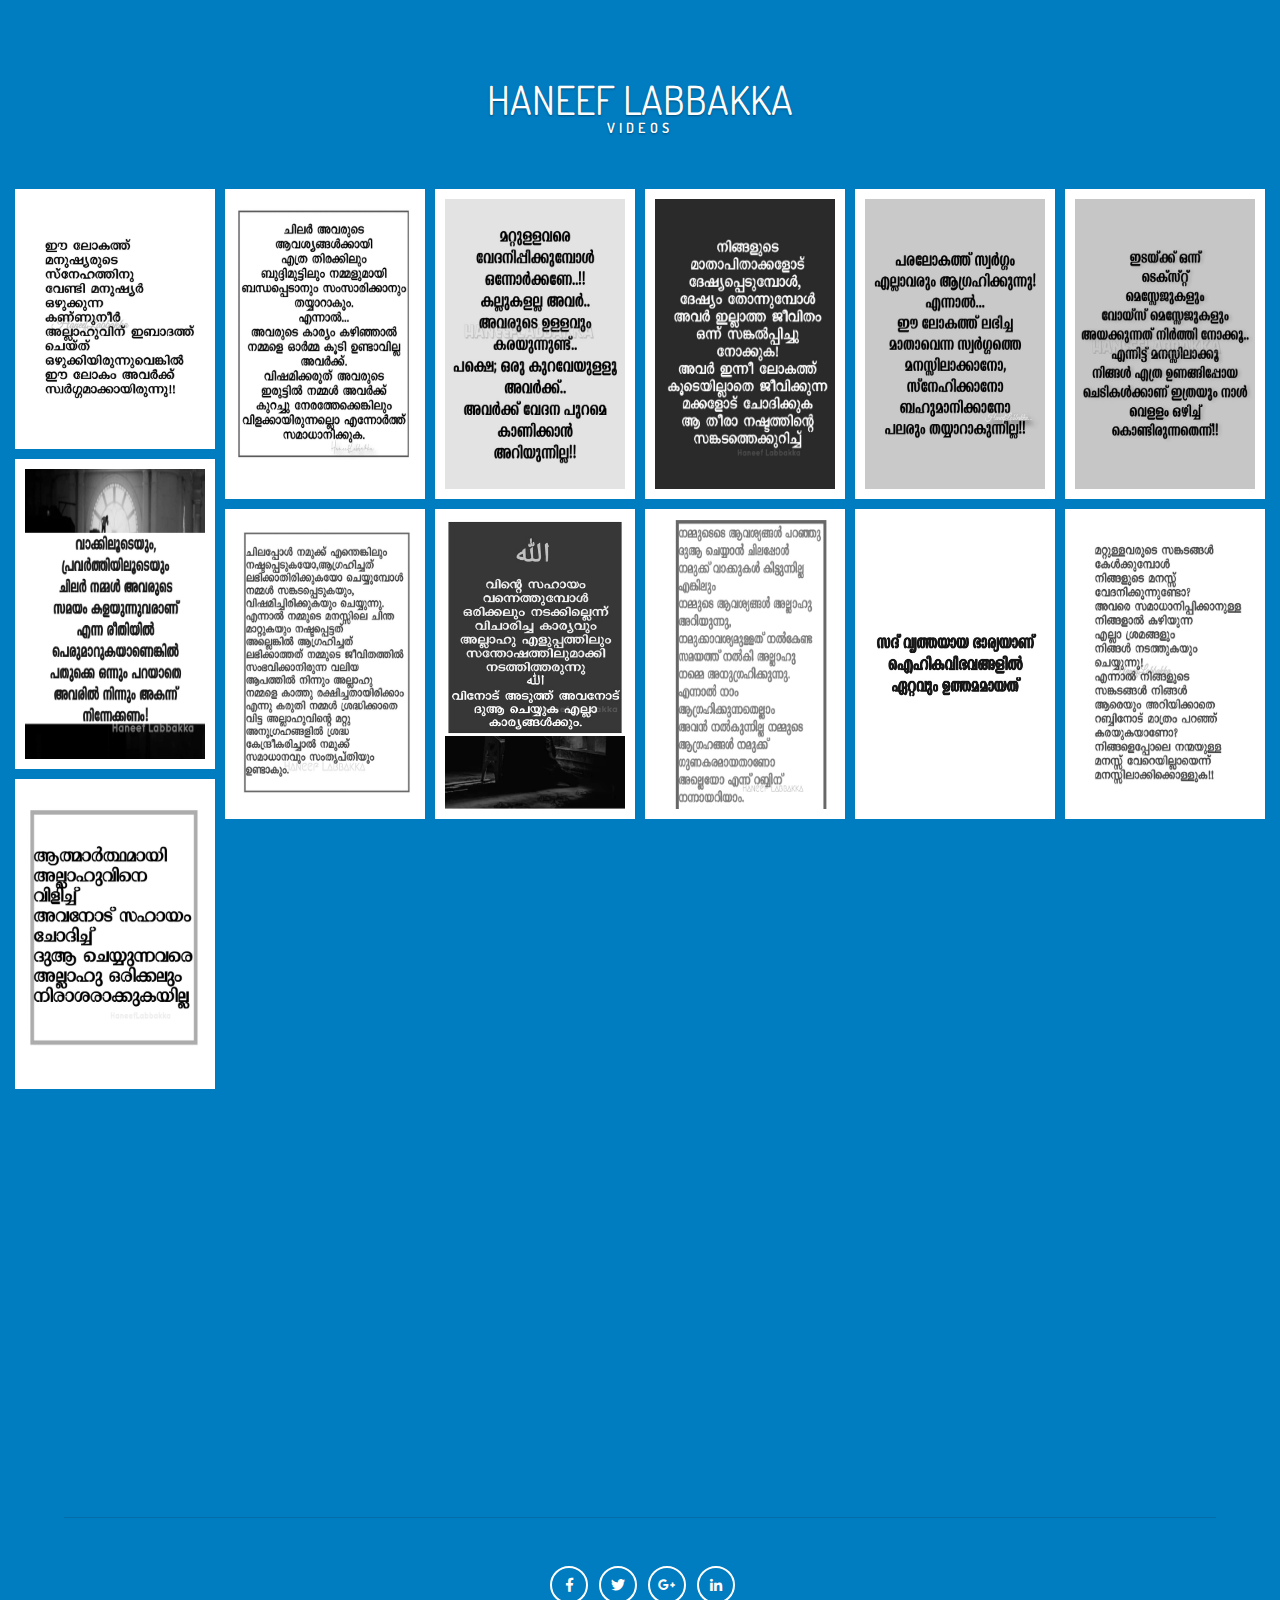
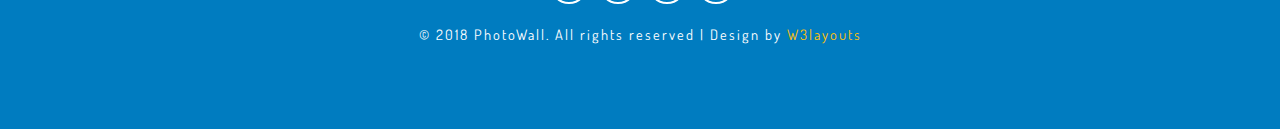
==== videos/web/video.html.html @ 1284108e "done" ====
<!--
Author: W3layouts
Author URL: http://w3layouts.com
License: Creative Commons Attribution 3.0 Unported
License URL: http://creativecommons.org/licenses/by/3.0/
-->

<!DOCTYPE html>
<html lang="zxx">

<head>
    <title>haneef labbakka photos</title>
    <link rel="stylesheet" href="css/style.css">
    <link rel="stylesheet" href="css/lightbox.css">
    <link rel="stylesheet" href="css/fontawesome-all.css">
    <link rel="stylesheet" href="css/bootstrap.css">
    <link rel="stylesheet" href="css/banner-style.css">
    <link rel="stylesheet" href="css/aos.css">
    <link rel="stylesheet" href="css/aos-animation.css">
    <!-- Meta tag Keywords -->
    <meta name="viewport" content="width=device-width, initial-scale=1">
    <meta charset="UTF-8" />
    <meta name="keywords" content="Photowall Responsive web template, Bootstrap Web Templates, Flat Web Templates, Android Compatible web template, Smartphone Compatible web template, free webdesigns for Nokia, Samsung, LG, SonyEricsson, Motorola web design" />
    <script>
        addEventListener("load", function() {
            setTimeout(hideURLbar, 0);
        }, false);

        function hideURLbar() {
            window.scrollTo(0, 1);
        }
    </script>
    <!-- //Meta tag Keywords -->

    <!-- Custom-Files -->
    <link rel="stylesheet" href="css/bootstrap.css">
    <!-- Bootstrap-Core-CSS -->
    <link rel="stylesheet" href="css/lightbox.css">
    <!-- Banner-Slider-CSS -->
    <link rel="stylesheet" href="css/banner-style.css">
    <link rel="stylesheet" href="css/aos.css">
    <link href='css/aos-animation.css' rel='stylesheet prefetch' type="text/css" media="all" />
    <!-- owl carousel -->
    <link rel="stylesheet" href="css/style.css" type="text/css" media="all" />
    <!-- Style-CSS -->
    <link rel="stylesheet" href="css/fontawesome-all.css">
    <!-- Font-Awesome-Icons-CSS -->
    <link href="//fonts.googleapis.com/css?family=Dosis:200,300,400,500,600,700" rel="stylesheet">

</head>

<body>

    <section class="content-main-w3" id="home">
        <!--/nav-->
        <div class="header_top_w3ls">
            <nav class="navbar navbar-expand-lg navbar-light bg-light">
                <button class="navbar-toggler navbar-toggler-right mx-auto" type="button" data-toggle="collapse" data-target="#navbarSupportedContent" aria-controls="navbarSupportedContent" aria-expanded="false" aria-label="Toggle navigation">
						<span class="navbar-toggler-icon"></span>
					</button>

                <div class="collapse navbar-collapse" id="navbarSupportedContent">
                     <ul class="navbar-nav mx-auto">
                        <!--<li class="nav-item active">
                            <a class="nav-link" href="index.html">Home
									<span class="sr-only">(current)</span>
								</a>
                         
                        <!--<li class="nav-item">
                            <a class="nav-link" href="team.html">Photographers</a>
                        </li>-->
                        <!--<li class="nav-item">
                             <a class="nav-link" href="pricing.html">Pricing</a>
                        </li>
                        <li class="nav-item">
                            <a class="nav-link" href="clients.html">Testimonials</a>
                        </li>-->
                         

                    </ul>
                </div>

            </nav>
            <div class="logo-wthree text-center">
                <a class="navbar-brand" href="index.html">
				 HANEEF LABBAKKA<span>VIDEOS</span></a>
            </div>

        </div>
        <!--//nav-->

        <div class="container-fluid gallery-lightbox my-5">
            <div class="row m-0">
                <div class="col-lg-2 col-md-2 col-sm-3 p-0 snap-img">
                    <div class="gallery_grid1 hover08" data-aos="fade-up">
                        <div class="gallery_effect">
                            <!--<a href="" data-lightbox="example-set" data-title-wthree="Lorem Ipsum is simply dummy the when an unknown galley of type and scrambled it to make a type specimen.">-->
                                <figure> <img src="videohaneefa/IMG-20201218-WA0019.jpg" alt=" " class="video1"> </figure>
                            </a>
                        </div>
                    </div>
                    <div class="gallery_grid1 hover08" data-aos="fade-up">
                        <div class="gallery_effect">
                            <!--<a href="" data-lightbox="example-set" data-title-wthree="Lorem Ipsum is simply dummy the when an unknown galley of type and scrambled it to make a type specimen.">-->
                                <figure> <img src="videohaneefa/IMG-20201210-WA0041.jpg" alt=" " class="img-fluid"> </figure>
                            </a>
                        </div>
                    </div>
                    <div class="gallery_grid1 hover08" data-aos="fade-up">
                        <div class="gallery_effect">
                            <!--<a href="" data-lightbox="example-set" data-title-wthree="Lorem Ipsum is simply dummy the when an unknown galley of type and scrambled it to make a type specimen.">-->
                                <figure> <img src="videohaneefa/IMG-20201210-WA0042.jpg" alt=" " class="img-fluid"> </figure>
                            </a>
                        </div>
                    </div>
                    <div class="gallery_grid1 hover08" data-aos="fade-up">
                        <div class="gallery_effect">
                            <!--<a href="" data-lightbox="example-set" data-title-wthree="Lorem Ipsum is simply dummy the when an unknown galley of type and scrambled it to make a type specimen.">-->
                                <figure> <img src="videohaneefa/IMG-20201210-WA0043.jpg" alt=" " class="img-fluid"> </figure>
                            </a>
                        </div>
                    </div>
                </div>
                <div class="col-lg-2 col-md-2 col-sm-3 p-0 snap-img">
                    <div class="gallery_grid1 hover08" data-aos="fade-up">
                        <div class="gallery_effect">
                            <!--<a href="" data-lightbox="example-set" data-title-wthree="Lorem Ipsum is simply dummy the when an unknown galley of type and scrambled it to make a type specimen.">-->
                                <figure> <img src="videohaneefa/IMG-20201210-WA0044.jpg" alt=" " class="img-fluid"> </figure><!--ivide vare-->
                            </a>
                        </div>
                    </div>
                    <div class="gallery_grid1 hover08" data-aos="fade-up">
                        <div class="gallery_effect">
                            <!--<a href="videohaneefa/IMG-20201210-WA0042.jpg" data-lightbox="example-set" data-title-wthree="Lorem Ipsum is simply dummy the when an unknown galley of type and scrambled it to make a type specimen.">-->
                                <figure> <img src="videohaneefa/IMG-20201210-WA0045.jpg" alt=" " class="img-fluid"> </figure>
                            </a>
                        </div>
                    </div>
                    <div class="gallery_grid1 hover08" data-aos="fade-up">
                        <div class="gallery_effect">
                            <!--<a href="videohaneefa/IMG-20201210-WA0044.jpg" data-lightbox="example-set" data-title-wthree="Lorem Ipsum is simply dummy the when an unknown galley of type and scrambled it to make a type specimen.">-->
                                <figure> <img src="videohaneefa/IMG-20201212-WA0090.jpg" alt=" " class="img-fluid"> </figure>
                            </a>
                        </div>
                    </div>
                </div>
                <div class="col-lg-2 col-md-2 col-sm-3 p-0 snap-img">
                    <div class="gallery_grid1 hover08">
                        <div class="gallery_effect" data-aos="fade-up">
<!--<a href="videohaneefa/IMG-20201212-WA0090.jpg" data-lightbox="example-set" data-title-wthree="Lorem Ipsum is simply dummy the when an unknown galley of type and scrambled it to make a type specimen.">-->
                                <figure> <img src="videohaneefa/IMG-20201212-WA0091.jpg" alt=" " class="img-fluid"> </figure>
                            </a>
                        </div>
                        <div class="gallery_effect" data-aos="fade-up">
<!--<a href="images/9.jpg" data-lightbox="example-set" data-title-wthree="Lorem Ipsum is simply dummy the when an unknown galley of type and scrambled it to make a type specimen.">-->
                                <figure> <img src="videohaneefa/IMG-20201218-WA0000.jpg" alt=" " class="img-fluid"> </figure>
                            </a>
                        </div>
                    </div>
                    <div class="gallery_grid1 hover08" data-aos="fade-up">
                        <div class="gallery_effect">
                            <!--<a href="images/19.jpg" data-lightbox="example-set" data-title-wthree="Lorem Ipsum is simply dummy the when an unknown galley of type and scrambled it to make a type specimen.">-->
                                <figure> <img src="videohaneefa/IMG-20201218-WA0001.jpg" alt="" class="img-fluid"> </figure>
                            </a>
                        </div>
                    </div>
                </div>
                <div class="col-lg-2 col-md-2 col-sm-3 p-0 snap-img">
                    <div class="gallery_grid1 hover08" data-aos="fade-up">
                        <div class="gallery_effect">
                            <!--<a href="images/6.jpg" data-lightbox="example-set" data-title-wthree="Lorem Ipsum is simply dummy the when an unknown galley of type and scrambled it to make a type specimen.">-->
                                <figure> <img src="videohaneefa/IMG-20201218-WA0002.jpg" alt=" " class="img-fluid"> </figure>
                            </a>
                        </div>
                    </div>
                    <div class="gallery_grid1 hover08">
                        <div class="gallery_effect" data-aos="fade-up">
                            <!--<a href="images/7.jpg" data-lightbox="example-set" data-title-wthree="Lorem Ipsum is simply dummy the when an unknown galley of type and scrambled it to make a type specimen.">-->
                                <figure> <img src="videohaneefa/IMG-20201218-WA0003.jpg" alt=" " class="img-fluid"> </figure>
                            </a>
                        </div>
                        <div class="gallery_effect" data-aos="fade-up">
                            <!--<a href="images/8.jpg" data-lightbox="example-set" data-title-wthree="Lorem Ipsum is simply dummy the when an unknown galley of type and scrambled it to make a type specimen.">-->
                                <figure> <img src="videohaneefa/IMG-20201218-WA0004.jpg" alt=" " class="img-fluid"> </figure>
                            </a>
                        </div>
                    </div>
                    <div class="gallery_grid1 hover08" data-aos="fade-up">
                        <div class="gallery_effect">
                            <!--<a href="images/20.jpg" data-lightbox="example-set" data-title-wthree="Lorem Ipsum is simply dummy the when an unknown galley of type and scrambled it to make a type specimen.">-->
                                <figure> <img src="videohaneefa/IMG-20201218-WA0005.jpg" alt=" " class="img-fluid"> </figure>
                            </a>
                        </div>
                    </div>
                </div>
                <div class="col-lg-2 col-md-2 p-0 snap-img">
                    <div class="gallery_grid1 hover08">
                        <div class="gallery_effect" data-aos="fade-up">
<!--<a href="images/10.jpg" data-lightbox="example-set" data-title-wthree="Lorem Ipsum is simply dummy the when an unknown galley of type and scrambled it to make a type specimen.">-->
                                <figure> <img src="videohaneefa/IMG-20201218-WA0006.jpg" alt=" " class="img-fluid"> </figure>
                            </a>
                        </div>

                    </div>

                    <div class="gallery_grid1 hover08">
                        <div class="gallery_effect" data-aos="fade-up">
                            <!--<a href="images/12.jpg" data-lightbox="example-set" data-title-wthree="Lorem Ipsum is simply dummy the when an unknown galley of type and scrambled it to make a type specimen.">-->
                                <figure> <img src="videohaneefa/IMG-20201218-WA0007.jpg" alt=" " class="img-fluid"> </figure>
                            </a>
                        </div>

                    </div>
                    <div class="gallery_grid1 hover08">
                        <div class="gallery_effect" data-aos="fade-up">
                            <!--<a href="images/21.jpg" data-lightbox="example-set" data-title-wthree="Lorem Ipsum is simply dummy the when an unknown galley of type and scrambled it to make a type specimen.">-->
                                <figure> <img src="videohaneefa/IMG-20201218-WA0008.jpg" alt=" " class="img-fluid"> </figure>
                            </a>
                        </div>
                    </div>
                </div>


                <div class="col-lg-2 col-md-2 p-0 snap-img">
                    <div class="gallery_grid1 hover08">
                        <div class="gallery_effect" data-aos="fade-up">
                            <!--<a href="images/13.jpg" data-lightbox="example-set" data-title-wthree="Lorem Ipsum is simply dummy the when an unknown galley of type and scrambled it to make a type specimen.">-->
                                <figure> <img src="videohaneefa/IMG-20201218-WA0009.jpg" alt=" " class="img-fluid"> </figure>
                            </a>
                        </div>
                    </div>
                    <div class="gallery_grid1 hover08">
                        <div class="gallery_effect" data-aos="fade-up">
                            <!--<a href="images/14.jpg" data-lightbox="example-set" data-title-wthree="Lorem Ipsum is simply dummy the when an unknown galley of type and scrambled it to make a type specimen.">-->
                                <figure> <img src="videohaneefa/IMG-20201218-WA0010.jpg" alt=" " class="img-fluid"> </figure>
                            </a>
                        </div>

                    </div>
                    <div class="gallery_grid1 hover08">
                        <div class="gallery_effect" data-aos="fade-up">
                            <!--<a href="images/15.jpg" data-lightbox="example-set" data-title-wthree="Lorem Ipsum is simply dummy the when an unknown galley of type and scrambled it to make a type specimen.">-->
                                <figure> <img src="videohaneefa/IMG-20201218-WA0012.jpg" alt=" " class="img-fluid"> </figure>
                            </a>
                        </div>

                    </div>
                    <div class="gallery_grid1 hover08">
                        <div class="gallery_effect" data-aos="fade-up">
                            <!--<a href="images/22.jpg" data-lightbox="example-set" data-title-wthree="Lorem Ipsum is simply dummy the when an unknown galley of type and scrambled it to make a type specimen.">-->
                                <figure> <img src="videohaneefa/IMG-20201218-WA0013.jpg" alt=" " class="img-fluid"> </figure>
                            </a>
                        </div>
                    </div>
                </div>


            </div>

        </div>
        <!--/footer-->
        <footer class="mt-lg-5 mt-3">
             <div class="social_media_w3layouts text-center">
           <ul class="social-icons justify-content-center mt-md-5 mt-3">
                                <li class="mr-1"><a href="#"><span class="fab fa-facebook-f"></span></a></li>
                                <li class="mx-1"><a href="#"><span class="fab fa-twitter"></span></a></li>
                                <li class="mx-1"><a href="#"><span class="fab fa-google-plus-g"></span></a></li>
                                <li class="mx-1"><a href="#"><span class="fab fa-linkedin-in"></span></a></li>
                            </ul>
            <p class="copy-right-w3ls my-3">© 2018 PhotoWall. All rights reserved | Design by <a href="http://w3layouts.com">W3layouts</a></p>
        </div>
        </footer>
    </section>
<!--//footer-->
    <script src="js/jquery-2.2.3.min.js"></script>
     <script src='js/aos.js'></script>
    <script>
        AOS.init({
            easing: 'ease-out-back',
            duration: 1000
        });
    </script>

    <!--  light box js -->
    <script src="js/lightbox-plus-jquery.min.js">
    </script>
    <!-- //light box js-->
  <!--/ start-smoth-scrolling -->
    <script src="js/move-top.js"></script>
    <script src="js/easing.js"></script>
    <script>
        jQuery(document).ready(function($) {
            $(".scroll").click(function(event) {
                event.preventDefault();
                $('html,body').animate({
                    scrollTop: $(this.hash).offset().top
                }, 900);
            });
        });
    </script>
    <script>
        $(document).ready(function() {
            /*
            						var defaults = {
            							  containerID: 'toTop', // fading element id
            							containerHoverID: 'toTopHover', // fading element hover id
            							scrollSpeed: 1200,
            							easingType: 'linear' 
            						 };
            						*/

            $().UItoTop({
                easingType: 'easeOutQuart'
            });

        });
    </script>
    <!--// end-smoth-scrolling -->

    <!-- //js -->

    <script src="js/bootstrap.js"></script>

</body>

</html>
---- videos/web/css/style.css ----
/*--
	Author: W3Layouts
	Author URL: http://w3layouts.com
	License: Creative Commons Attribution 3.0 Unported
	License URL: http://creativecommons.org/licenses/by/3.0/
--*/

html,
body {
    margin: 0;
    font-size: 100%;
    font-family: 'Dosis', sans-serif;
    background: #fff
}

 /*--video--*/

 .video1{
     width:100px;
 }

body a {
    text-decoration: none;
    transition: 0.5s all;
    -webkit-transition: 0.5s all;
    -moz-transition: 0.5s all;
    -o-transition: 0.5s all;
    -ms-transition: 0.5s all;
    font-family: 'Dosis', sans-serif;
}

a:hover {
    text-decoration: none;
}

input[type="button"],
input[type="submit"],
input[type="text"],
input[type="email"],
input[type="search"] {
    transition: 0.5s all;
    -webkit-transition: 0.5s all;
    -moz-transition: 0.5s all;
    -o-transition: 0.5s all;
    -ms-transition: 0.5s all;
    font-family: 'Dosis', sans-serif;
}

h1,
h2,
h3,
h4,
h5,
h6 {
    margin: 0;
    font-family: 'Dosis', sans-serif;
    letter-spacing: 1px;
    font-weight: 500;
}

p {
    font-size: 0.9em;
    color: #8c9398;
    line-height: 2em;
    letter-spacing: 1px;
}

ul {
    margin: 0;
    padding: 0;
}

/*--/header --*/

.container-fluid.gallery-lightbox.my-5 {
    padding-left: 5px;
}

.content-main-w3 {
    position: relative;
    background: #007cc0;
    padding: 3em 0;
}

a.navbar-brand {
    font-size: 2.5em;
    text-shadow: 0 1px 2px rgba(0, 0, 0, 0.37);
    color: #fff;
    text-transform: uppercase;
    margin: 0;
}

a.navbar-brand span {
    display: block;
    font-weight: 600;
    color: #fff;
    font-size: 14px;
    line-height: normal;
    text-transform: uppercase;
    letter-spacing: 4.2px;
    margin-top: -10px;

}

li.nav-item {
    padding: 0 20px;
}

.logo-wthree i {
    color: #fff;
    text-shadow: none;
    font-size: .9em;
}

.bg-light {
    background-color: transparent !important;
}

.navbar-light .navbar-nav .nav-link {
    color: #fff;
    letter-spacing: 2px;
    font-size: 16px;
    text-transform: uppercase;
    font-weight: 500;
}

.navbar-light .navbar-nav .show > .nav-link,
.navbar-light .navbar-nav .active > .nav-link,
.navbar-light .navbar-nav .nav-link.show,
.navbar-light .navbar-nav .nav-link.active {
    color: #fbb034;
}

.navbar-light .navbar-nav .nav-link:hover,
.navbar-light .navbar-nav .nav-link:focus {
    color: #fbb034;
    text-decoration: line-through;
}

/*-- //header --*/
/*--about--*/
h2.title-wthree{
      font-size:3em;
     text-transform: uppercase;
}
h3.tittle{
      font-size:2em;
}
.about-right h3.ttile {
    font-size: 1.4em;
    line-height: 1.3em;
}

h4.sub-tittle {
    margin: 1.2em 0 0 0;
    font-size: 15px;
    color: #007cc0;
    text-transform: uppercase;
    font-weight: 500;
}

ul.author li {
    list-style: none;
    margin: 0 2em 0 0em;
}

ul.author li img {
    border-radius: 50%;
    -weblit-border-radius: 50%;
    -o-border-radius: 50%;
    -ms-border-radius: 50%;
    -moz-border-radius: 50%;
    border: 4px solid #ddd;
}

ul.author li {
    color: #888;
    font-size: 0.8em;
    letter-spacing: 1px;
}

ul.author li span {
    display: block;
    font-weight: 600;
    color: #37393c;
    font-size: 1.3em;
}

.about-right {
    padding-left: 3em;
}
/*-- stats --*/

.stats_info p {
    font-size: 2.5em;
    letter-spacing: 1px;
    line-height: 2;
    color: #ec1c24;
    font-weight: 800;
}
.stats_info h4 {
    color: #4f4f50;
    font-size: 0.85em;
    text-transform: uppercase;
    font-weight: 600;
    margin-bottom: 1em;
}
.stats_info i {
    font-size: 2.3em;
    color: #3f3f40;
    margin: 0;
    margin-top: 1.5em;
}
.stats_bottom_grid_left img {
	margin: 0 auto;
}
.stats_info {
	text-align: center;
	padding: 0;
	border-top: none;
	border-bottom: none;
}

.stats_info:nth-child(3) {
	border-right: 0px;
}

.stats_info:nth-child(2) {
	border-left: 0px;
	border-right: 0px;
}
/*--//stats--*/
/*--team--*/

/*********************** Demo - 16 *******************/

.box16 {
    text-align: center;
    color: #fff;
    position: relative
}

.box16 .box-content,
.box16:after {
    width: 100%;
    position: absolute;
    left: 0
}

.box16:after {
    content: "";
    height: 100%;
    background: linear-gradient(to bottom, rgba(0, 0, 0, 0) 0, rgba(0, 0, 0, .08) 69%, rgba(0, 0, 0, .76) 100%);
    top: 0;
    transition: all .5s ease 0s
}

.box16 .post,
.box16 .title-wthree {
    transform: translateY(145px);
    transition: all .4s cubic-bezier(.13, .62, .81, .91) 0s
}

.box16:hover:after {
    background: linear-gradient(to bottom, rgba(0, 0, 0, .01) 0, rgba(0, 0, 0, .09) 11%, rgba(0, 0, 0, .12) 13%, rgba(0, 0, 0, .19) 20%, rgba(0, 0, 0, .29) 28%, rgba(0, 0, 0, .29) 29%, rgba(0, 0, 0, .42) 38%, rgba(0, 0, 0, .46) 43%, rgba(0, 0, 0, .53) 47%, rgba(0, 0, 0, .75) 69%, rgba(0, 0, 0, .87) 84%, rgba(0, 0, 0, .98) 99%, rgba(0, 0, 0, .94) 100%)
}

.box16 img {
    width: 100%;
    height:255px;
}

.box16 .box-content {
    padding: 20px;
    margin-bottom: 20px;
    bottom: 0;
    z-index: 1
}

.box16 .title-wthree {
    font-size: 22px;
    font-weight: 500;
    text-transform: uppercase;
    margin: 0 0 10px;
}

.box16 .post {
    display: block;
    padding: 8px 0;
    font-size: 15px
}

.box16 .social li a,
.box17 .icon li a {
    border-radius: 50%;
    font-size: 15px;
    color: #fff;
}

.box16:hover .post,
.box16:hover .title-wthree {
    transform: translateY(0)
}

.box16 .social {
    list-style: none;
    padding: 0 0 5px;
    margin: 40px 0 25px;
    opacity: 0;
    position: relative;
    transform: perspective(500px) rotateX(-90deg) rotateY(0) rotateZ(0);
    transition: all .6s cubic-bezier(0, 0, .58, 1) 0s
}

.box16:hover .social {
    opacity: 1;
    transform: perspective(500px) rotateX(0) rotateY(0) rotateZ(0)
}

.box16 .social:before {
    content: "";
    width: 50px;
    height: 2px;
    background: #fff;
    margin: 0 auto;
    position: absolute;
    top: -23px;
    left: 0;
    right: 0
}

.box16 .social li {
    display: inline-block
}

.box16 .social li a {
    display: block;
    width: 36px;
    height: 36px;
    line-height: 40px;
    background: #ffc107;
    margin-right: 10px;
    transition: all .3s ease 0s;
}

.box17 .icon li,
.box17 .icon li a {
    display: inline-block
}

.box16 .social li a:hover {
    background: #007cc0;
}

.box16 .social li:last-child a {
    margin-right: 0
}

@media only screen and (max-width:990px) {
    .box16 {
        margin-bottom: 30px
    }
}

/*--//team--*/
/*-- Pricing --*/
#plans {
    background: #fbb034;
}
.price-main-info .card-header h4 {
    color: #f7f7f7;
    font-size: 1.7em;
    font-weight: 600;
    line-height: 1em;
    padding-top: 2em;
}

.price-main-info .card-header h4 span {
    display: block;
    font-weight: 100;
}

.price-main-info .card-header {
    background: url(../images/price.jpg)no-repeat 0px 0px;
    -webkit-background-size: cover;
    -moz-background-size: cover;
    -o-background-size: cover;
    -ms-background-size: cover;
    background-size: cover;
    min-height: 192px;
}

.price-main-info .card-body {
    background: #fff;
    padding: 4em 1em;
}

.pricing-card-title-wthree span {
    font-size: .5em;
    display: inline-block;
    color: #000;
    font-weight: 300;
}

.price-main-info small.text-muted {
    font-size: 0.5em;
}

ul.list-unstyled li {
    font-size: 15px;
    color: #7d7d7d;
    line-height: 2.5em;
}

.price-main-info h5.card-title-wthree {
    font-size: 3em;
    color: #1c1c1d;
    font-weight: 700;
}

.card-deck .card {
    padding: 0px;
}

.price-inner .log-in a {
    font-size: 0.9em;
}

.price-inner.card h4 {
    color: #a7aaad;
    font-size: 1.1em;
}

.price-main-info.card {
    border-radius: 0;
    border: none;
    background: none;
}
a.hover-2.btn {
    border: 2px solid #ffc107;
    color: #444;
    padding:0.4em 1.2em;
}
a.hover-2.btn:hover {
    background:#ffc107;
}
/*--//Pricing--*/
/*--/contact--*/

.main_grid_contact {
    background: #f7f7f7;
    padding: 9em 5em;
}

.main_grid_contact label {
    color: #676b6d;
    letter-spacing: 1px;
    font-size: 1.2em;
}

.main_grid_contact input[type="text"],
.main_grid_contact input[type="email"],
.main_grid_contact textarea {
    outline: none;
    padding: 15px 15px;
    font-size: 14px;
    color: #777;
    background: #fff;
    width: 100%;
    letter-spacing: 1px;
    border: 1px solid #ebeeef;
    border-radius: 0px;
}

.main_grid_contact textarea {
    min-height: 80px;
    margin: 1em 0em;
    resize: none;
}

.main_grid_contact .input-group1 input[type="submit"] {
    outline: none;
    padding: 20px 0;
    font-size: 19px;
    color: #fff;
    background: #343a40;
    border: none;
    letter-spacing: 2px;
    text-transform: uppercase;
    -webkit-transition: 0.5s all;
    -moz-transition: 0.5s all;
    -o-transition: 0.5s all;
    -ms-transition: 0.5s all;
    transition: 0.5s all;
    font-weight: 600;
    cursor: pointer;
    border-radius: 0px;
}

.main_grid_contact .input-group1 input[type="submit"]:hover {
    background: #007cc0;
}

.map {
    padding: 0;
}

.map iframe {
    border: none;
    width: 100%;
    height: 100%;
}

.address-grid-w3ls i {
    font-size: 1.5em;
    color: #ffc107;
    background: #323435;
    border-radius: 50%;
    width: 65px;
    height: 65px;
    line-height: 2.5em;
}

.address-right h6 {
    font-size: 1.2em;
    color: #3f4142;
    text-shadow: 0 1px 2px rgba(0, 0, 0, 0.07);
}

.address-right p,
.address-right p a {
    color: #7c848c;
}

.main_grid_contact h4 {
    font-size: 2em;
    color: #464646;
    text-shadow: 0 1px 2px rgba(18, 18, 19, 0.13);
    text-transform: uppercase;
}
/*--//contact--*/
/*-- /footer --*/

footer {
    margin: 0 auto;
    width: 90%;
    border-top: 1px ridge rgba(8, 93, 140, 0.48);
}

.inner-page-footer {
    background: #007cc0;
    padding: 2em 0;
    width: 100%;
    border-top: 1px ridge rgba(8, 93, 140, 0.48);
}

.social_media_w3layouts {
    margin: 2em 0 2em 0;
}

.social_media_w3layouts ul li {
    margin: 0 0.5em;
    font-size: 1.2em;
}

.agileinfo_share {
    margin-right: 1em !important;
    color: #fff;
}

ul.social-icons li {
    list-style: none;
    display: inline-block;
}

ul.social-icons li a {
    display: block;
    color: #fff;
    text-decoration: none;
    font-size: 14px;
    width: 38px;
    height: 38px;
    border-radius: 50%;
    line-height: 34px;
    background: transparent;
    border: 2px solid #fff;
    text-align: center;
}

ul.social-icons li a:hover {
      color: #ffc107;
}
p.copy-right-w3ls {
    color: #fff;
    letter-spacing: 2px;
}

p.copy-right-w3ls a {
    color: #ffc107;
    text-decoration: none;
}

p.copy-right-w3ls a:hover {
    color: #fff;
}

/*-- //footer --*/

/*-- to-top --*/

#toTop {
    display: none;
    text-decoration: none;
    position: fixed;
    bottom: 20px;
    right: 2%;
    overflow: hidden;
    z-index: 999;
    width: 40px;
    height: 40px;
    border: none;
    text-indent: 100%;
    background:#104f71 url(../images/move_up.png) no-repeat 11px 11px;
}

#toTopHover {
    width: 40px;
    height: 40px;
    display: block;
    overflow: hidden;
    float: right;
    opacity: 0;
    -moz-opacity: 0;
    filter: alpha(opacity=0);
}

/*-- //to-top --*/
@media(max-width:1280px){
	.main_grid_contact {
        background: #f7f7f7;
        padding: 6em 4em;
    }
    h3.tittle {
        font-size: 1.6em;
    }
}
@media(max-width:991px){
	ul.navbar-nav.mx-auto {
        text-align: center;
        margin-top: 1em;
    }
    .content-main-w3 {
        padding: 2em 0;
    }
    .about-right {
        padding-left: 1em;
        margin-top: 2em;
    }
    .box16 .social li a {
        display: block;
        width: 36px;
        height: 36px;
        line-height: 40px;
        margin-right: 0px;
        transition: all .3s ease 0s;
    }
    .team-gd {
        margin-top: 1em;
    }
    .box16 .post {
        display: block;
        padding: 0px 0;
        font-size: 15px;
    }
    .box16 .title-wthree {
        font-size: 17px;
        margin: 0px 0 5px;
    }
    .box16 .box-content {
        padding: 0px 5px;
        margin-bottom: 49px;
        bottom: 0;
        z-index: 1;
    }
    .price-main-info .card-body {
        padding: 2em 0em;
        margin-top:1em;
    }
    .testimonials-gd {
        float: left;
        width: 50%;
    }
    .main_grid_contact {
        padding: 4em 3em;
    }
}
@media(max-width:900px){
	h2.title-wthree {
      font-size: 2.4em;
    }
}
@media(max-width:800px){
	.box16 .title-wthree {
        font-size: 15px;
        margin: 0px 0 5px;
    }
}
@media(max-width:767px){
	.inner-page-footer {
        padding: 1em 0;
    }
    .address-right.text-left {
        margin-top: 1em;
    }
    .address-info {
        margin-top: 1em;
    }
    .price-main-info:nth-child(2) {
        margin: 1em 0;
    }
    .main_grid_contact {
        padding: 4em 2em;
    }
}
@media(max-width:736px){
	h2.title-wthree {
      font-size: 2.2em;
    }
    .address-right.text-left {
        margin-top: 1em;
        text-align: center!important;
    }
}
@media(max-width:667px){
   .main_grid_contact h4 {
    font-size: 1.6em;
    }
}
@media(max-width:640px){
	h2.title-wthree {
        font-size:2em;
    }
    .inner-page-footer {
        padding: 1em 2em;
    }
   
}
@media(max-width:600px){
	.address-right h6 {
       font-size: 1em;
    }
     .content-main-w3 {
        padding: 1.5em 0;
    }
}
@media(max-width:568px){
	.main_grid_contact label {
        font-size: 1em;
    }
    a.navbar-brand span {
        font-size: 12px;
        letter-spacing: 3px;
        margin-top: -10px;
    }
}
@media(max-width:480px){
	.testimonials-gd {
        float: left;
        width: 100%;
    }
    .main_grid_contact h4 {
    font-size: 1.4em;
    }
}
@media(max-width:440px){
	h2.title-wthree {
        font-size: 1.8em;
    }
}
@media(max-width:414px){
	
}
@media(max-width:384px){
	
}
@media(max-width:375px){
	
}
@media(max-width:320px){
	
}
/*--//responsive--*/
---- videos/web/css/banner-style.css ----
/*--gallery-- */
.column {
	margin: 15px 15px 0;
	padding: 0;
}
.column:last-child {
	padding-bottom: 60px;
}
.column::after {
	content: '';
	clear: both;
	display: block;
}
.column div {
	position: relative;
	float: left;
	width: 300px;
	height: 200px;
	margin: 0 0 0 25px;
	padding: 0;
}
.column div:first-child {
	margin-left: 0;
}
.column div span {
	position: absolute;
	bottom: -20px;
	left: 0;
	z-index: -1;
	display: block;
	width: 300px;
	margin: 0;
	padding: 0;
	color: #444;
	font-size: 18px;
	text-decoration: none;
	text-align: center;
	-webkit-transition: .3s ease-in-out;
	transition: .3s ease-in-out;
	opacity: 0;
}
figure {
	width:100%;
	height:auto;
	margin: 0;
	padding: 0;
	background: #fff;
	overflow: hidden;
}
figure:hover+span {
	bottom: -36px;
	opacity: 1;
}
.gallery_effect img {
    width: 100%;
}
/* Gray Scale */
.hover08 figure img {	
	-webkit-filter: grayscale(100%);
	-moz-filter: grayscale(100%);
	-ms-filter: grayscale(100%);
	-o-filter: grayscale(100%);
	filter: grayscale(100%);
	-ms-transition:.3s ease-in-out;
	-moz-transition:.3s ease-in-out;
   -webkit-transition:.3s ease-in-out;
	transition: .3s ease-in-out;
}
.hover08 figure:hover img {
	-webkit-filter: grayscale(0);
	-moz-filter: grayscale(0);
	-o-filter: grayscale(0);
	-ms-filter: grayscale(0);
	filter: grayscale(0);
}
.gallery_effect {
    padding: 10px;
    background: #fff;
    margin: 0px 0px 10px 10px;
}
.lost-wall .gallery_effect {
    margin: 0px 0px 10px 0px;
}
/*--//gallery-- */

@media(max-width:1080px){
	.gallery_effect {
        padding: 4px;
        background: #fff;
        margin: 0px 0px 10px 10px;
    }
}
@media(max-width:1050px){
	
}
@media(max-width:1024px){
	
}
@media(max-width:991px){
	
}
@media(max-width:900px){
	
}
@media(max-width:800px){
	
}
@media(max-width:768px){
	
}
@media(max-width:767px){
	
}
@media(max-width:736px){
	
}
@media(max-width:667px){
	
}
@media(max-width:640px){
	
}
@media(max-width:600px){
	
}
@media(max-width:568px){
	
}
@media(max-width:480px){
	
}
@media(max-width:440px){
	
}
@media(max-width:414px){
	
}
@media(max-width:384px){
	
}
@media(max-width:375px){
	
}
@media(max-width:320px){
	
}
/*--//responsive--*/
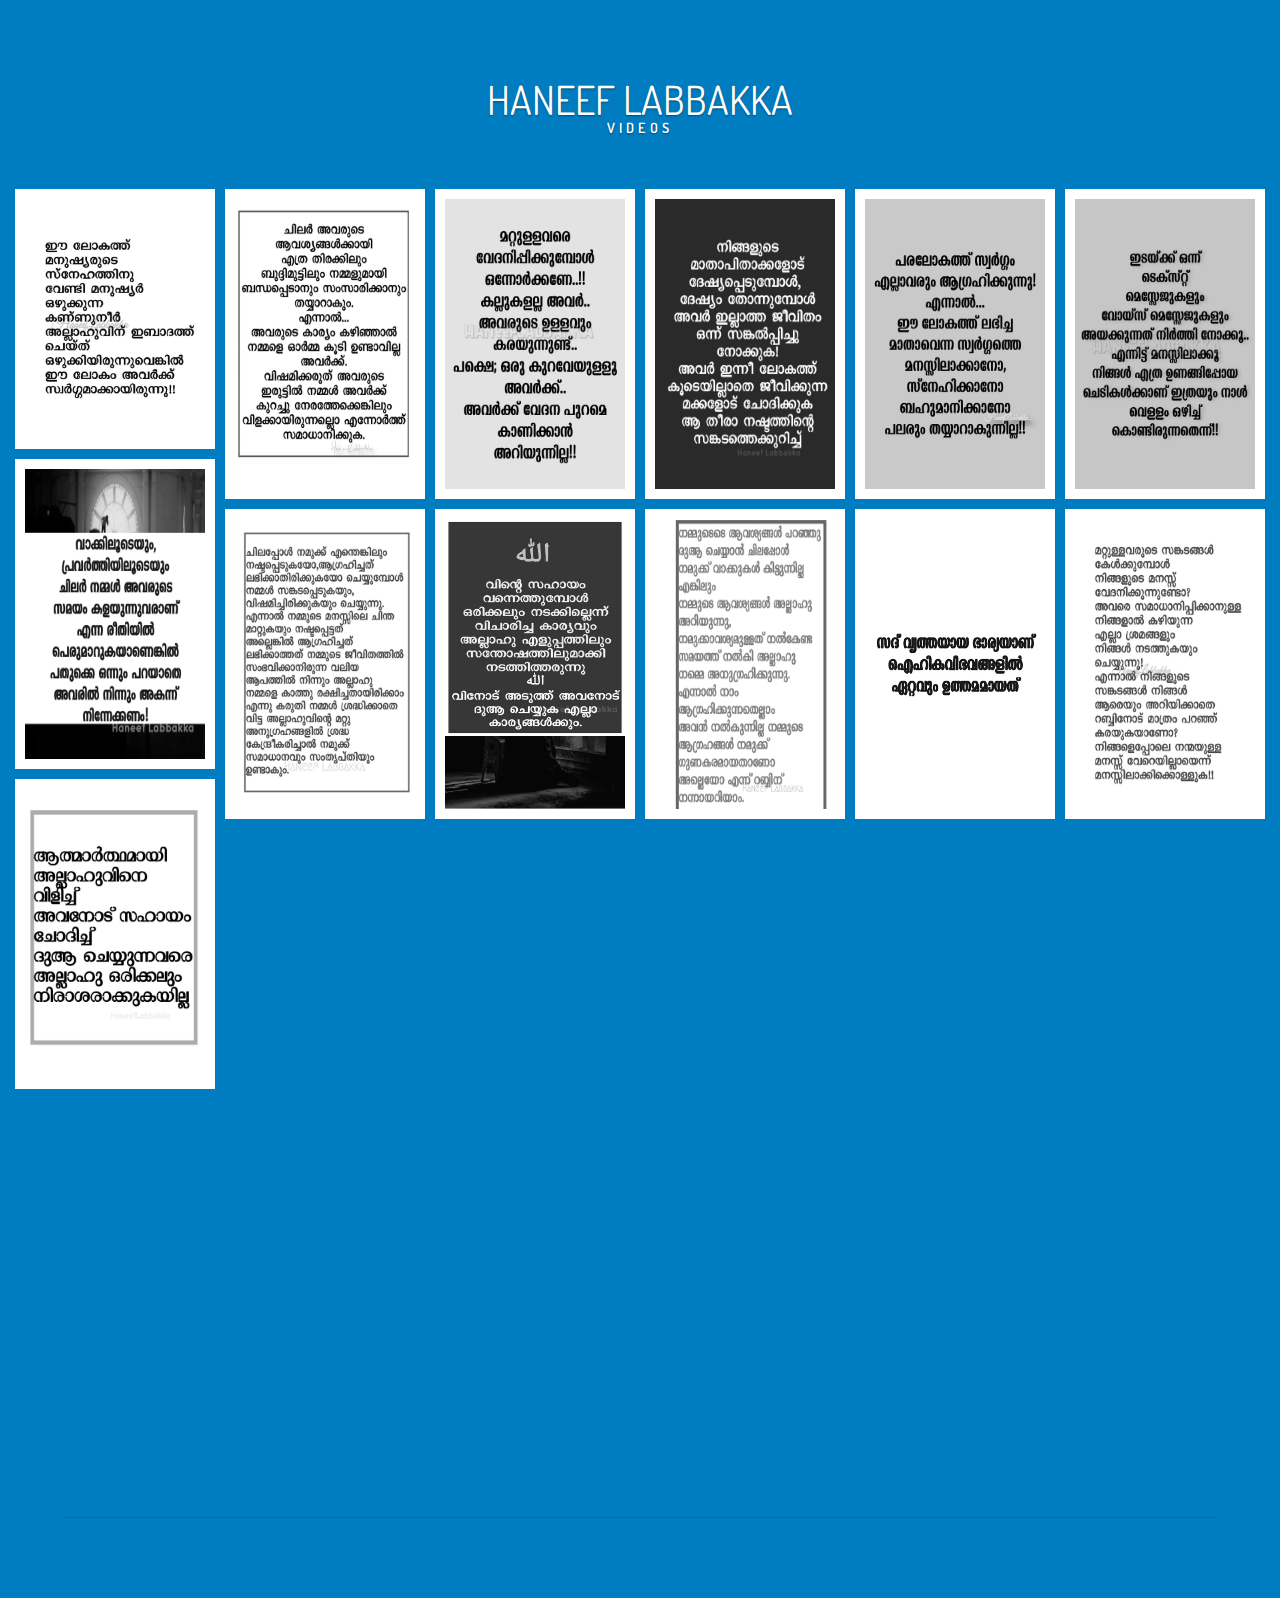
==== commit 288c9119: "Update video.html.html" ====
--- a/videos/web/video.html.html
+++ b/videos/web/video.html.html
@@ -261,13 +261,13 @@
         <!--/footer-->
         <footer class="mt-lg-5 mt-3">
              <div class="social_media_w3layouts text-center">
-           <ul class="social-icons justify-content-center mt-md-5 mt-3">
+           <!--<ul class="social-icons justify-content-center mt-md-5 mt-3">
                                 <li class="mr-1"><a href="#"><span class="fab fa-facebook-f"></span></a></li>
                                 <li class="mx-1"><a href="#"><span class="fab fa-twitter"></span></a></li>
                                 <li class="mx-1"><a href="#"><span class="fab fa-google-plus-g"></span></a></li>
                                 <li class="mx-1"><a href="#"><span class="fab fa-linkedin-in"></span></a></li>
                             </ul>
-            <p class="copy-right-w3ls my-3">© 2018 PhotoWall. All rights reserved | Design by <a href="http://w3layouts.com">W3layouts</a></p>
+            <p class="copy-right-w3ls my-3">© 2018 PhotoWall. All rights reserved | Design by <a href="http://w3layouts.com">W3layouts</a></p>-->
         </div>
         </footer>
     </section>
@@ -323,4 +323,4 @@
 
 </body>
 
-</html>+</html>
